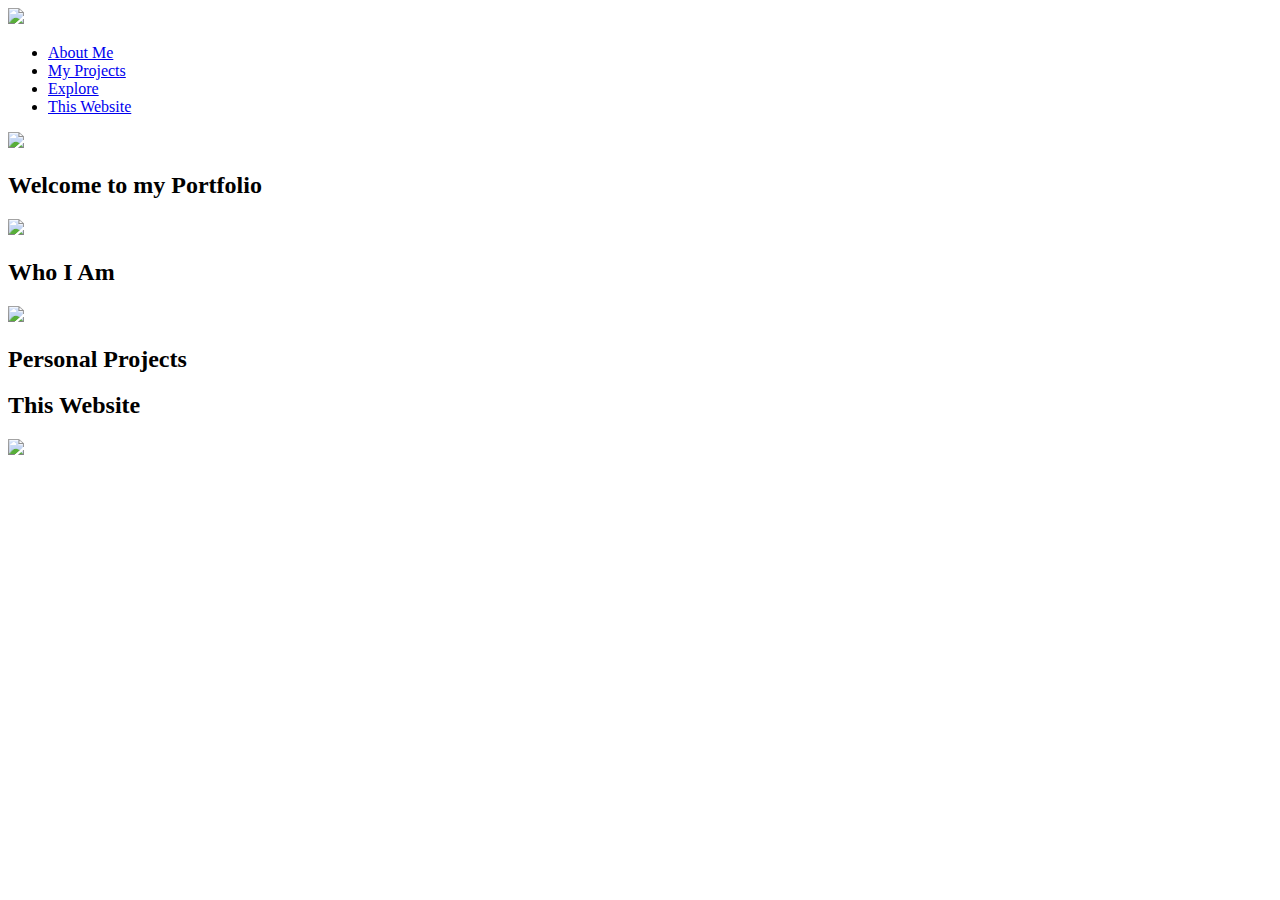
==== index.html @ e272482f "Rename HTMLPage1.html to index.html" ====
﻿<!doctype html>
<html>
<head>
    <meta charset="utf-8">
    <title>Full SCreen Scroll WEbsite</title>
    <link rel="stylesheet" href="StyleSheet1.css">
</head>

<body>
    
    <div class="container">

        <div class="navbar">
            <img src="logo.png" class="logo">
            <ul>
                <li><a href="#page-1">About Me</a></li>
                <li><a href="#page-2">My Projects</a></li>
                <li><a href="#page-3">Explore</a></li>
                <li><a href="#page-4">This Website</a></li>
            </ul>
        </div>

        <div class="slides slide1" id="page-1">
            <img src="../../Downloads/fullscreen-scroll-img/images/pic-1.png">
            <h2>Welcome to my Portfolio</h2>
        </div>
        <div class="slides slide2" id="page-2">
            <img src="../../Downloads/fullscreen-scroll-img/images/pic-2.png">
            <h2>Who I Am</h2>
        </div>
        <div class="slides slide3" id="page-3">
            <img src="../../Downloads/fullscreen-scroll-img/images/pic-3.png">
            <h2>Personal Projects</h2>
        </div>
        <div class="slides slide4" id="page-4">
            <h2>This Website</h2>
            <img src="../../Downloads/fullscreen-scroll-img/images/pic-3.png">

        </div>
    </div>

</body>
</html>
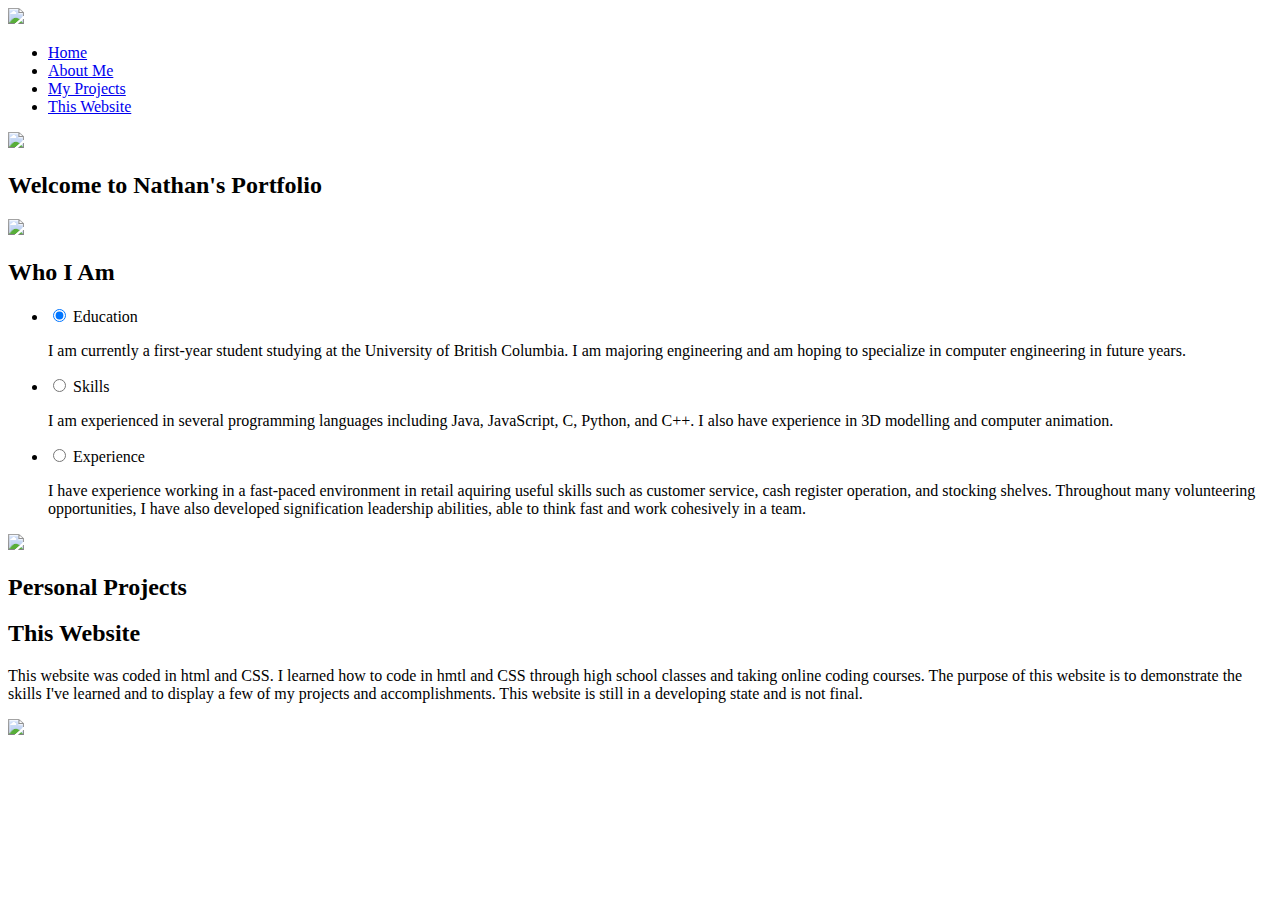
==== commit 279d174c: "Update index.html" ====
--- a/index.html
+++ b/index.html
@@ -1,8 +1,8 @@
-﻿<!doctype html>
+<!doctype html>
 <html>
 <head>
     <meta charset="utf-8">
-    <title>Full SCreen Scroll WEbsite</title>
+    <title>Nathan's Portfolio</title>
     <link rel="stylesheet" href="StyleSheet1.css">
 </head>
 
@@ -13,31 +13,68 @@
         <div class="navbar">
             <img src="logo.png" class="logo">
             <ul>
-                <li><a href="#page-1">About Me</a></li>
-                <li><a href="#page-2">My Projects</a></li>
-                <li><a href="#page-3">Explore</a></li>
+                <li><a href="#page-1">Home</a></li>
+                <li><a href="#page-2">About Me</a></li>
+                <li><a href="#page-3">My Projects</a></li>
                 <li><a href="#page-4">This Website</a></li>
             </ul>
         </div>
 
         <div class="slides slide1" id="page-1">
-            <img src="../../Downloads/fullscreen-scroll-img/images/pic-1.png">
-            <h2>Welcome to my Portfolio</h2>
+            <img src="portfolio1.png">
+            <h2>Welcome to Nathan's Portfolio</h2>
         </div>
         <div class="slides slide2" id="page-2">
-            <img src="../../Downloads/fullscreen-scroll-img/images/pic-2.png">
+            <img src="pic-1.png">
             <h2>Who I Am</h2>
+            <ul class="accordion">
+                <li>
+                    <input type="radio" name="accordion" id="first" checked>
+                    <label for="first">Education</label>
+                    <div class="content">
+                        <p>
+                            I am currently a first-year student studying at the University of British Columbia. I am majoring engineering and am hoping to specialize in computer engineering in future years.  
+                        </p>
+                    </div>
+                </li>
+                <li>
+                    <input type="radio" name="accordion" id="second">
+                    <label for="second">Skills</label>
+                    <div class="content">
+                        <p>
+                            I am experienced in several programming languages including Java, JavaScript, C, Python, and C++. I also have experience in 3D modelling and computer animation.
+                        </p>
+                    </div>
+                </li>
+                <li>
+                    <input type="radio" name="accordion" id="third">
+                    <label for="third">Experience</label>
+                    <div class="content">
+                        <p>
+                            I have experience working in a fast-paced environment in retail aquiring useful skills such as customer service, cash register operation, and stocking shelves. Throughout many volunteering opportunities, I have also developed signification leadership abilities, able to think fast and work cohesively in a team.
+                        </p>
+                    </div>
+                </li>
+            </ul>
         </div>
         <div class="slides slide3" id="page-3">
-            <img src="../../Downloads/fullscreen-scroll-img/images/pic-3.png">
+            <img src="pic-3.png">
             <h2>Personal Projects</h2>
         </div>
         <div class="slides slide4" id="page-4">
-            <h2>This Website</h2>
-            <img src="../../Downloads/fullscreen-scroll-img/images/pic-3.png">
+            <div class="text-container">
+                <h2>This Website</h2>
+                <p>This website was coded in html and CSS. I learned how to code in 
+                hmtl and CSS through high school classes
+                and taking online coding courses. The purpose of this website is to demonstrate the skills
+                I've learned and to display a few of my projects and accomplishments. This website is still in
+                a developing state and is not final.</p>
+            </div>
+            <img src="websitecode.png">
 
         </div>
     </div>
-
+    
 </body>
 </html>
+
